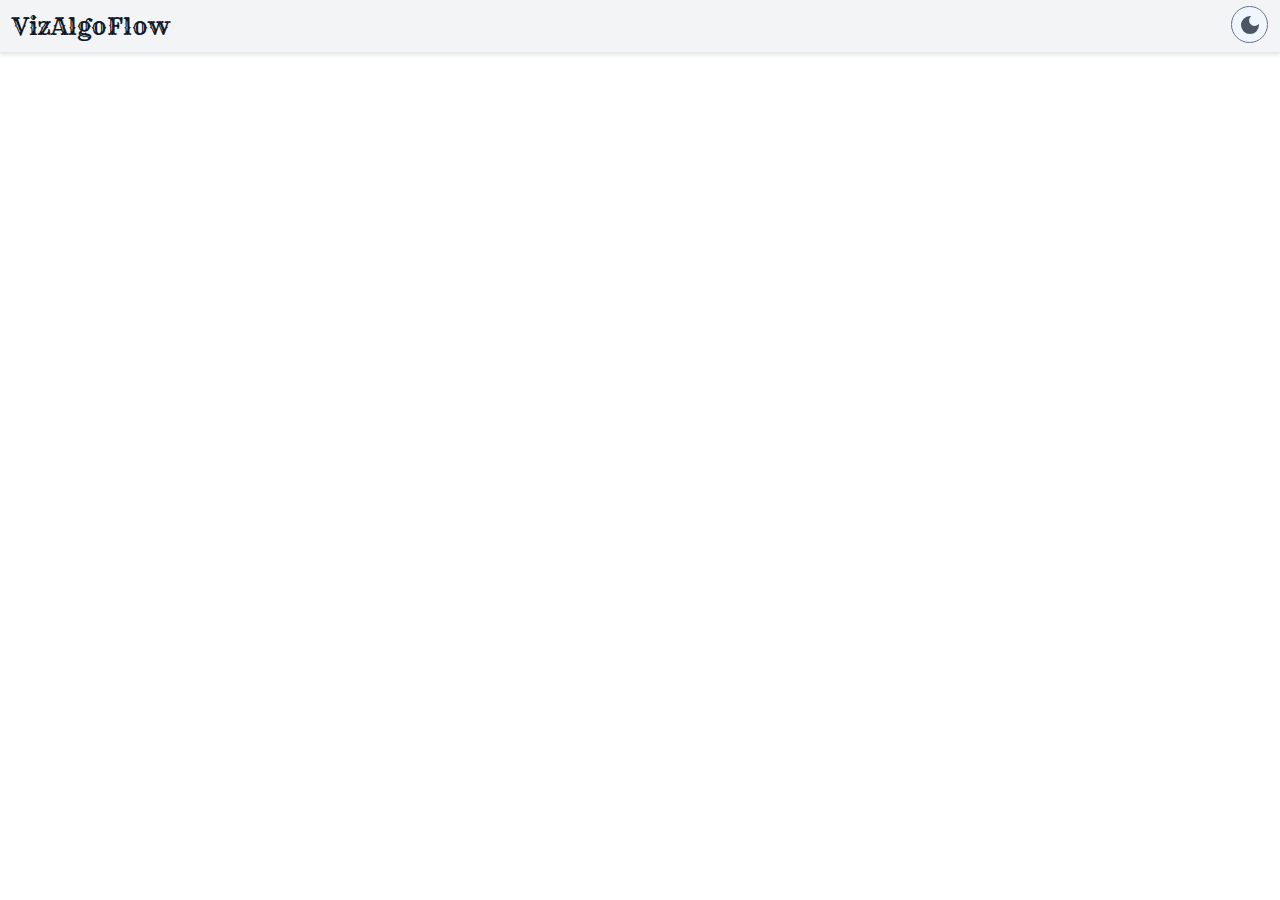
==== index.html @ 0c77b293 "Updated index.html file" ====
<!DOCTYPE html>
<html lang="en">

<head>
    <!-- Character Set -->
    <meta charset="UTF-8" />

    <!-- Viewport Settings -->
    <meta name="viewport" content="width=device-width, initial-scale=1.0" />

    <!-- Page Title -->
    <title>VizAlgoFlow: Algorithm Visualizer</title>

    <!-- favicon -->
    <link rel="icon" type="image/png" sizes="16x16" href="/assets/icons/favicon-16x16.png">
    <link rel="icon" type="image/png" sizes="32x32" href="/assets/icons/favicon-32x32.png">
    <link rel="icon" type="image/png" sizes="192x192" href="/assets/icons/favicon-192x192.png">
    <link rel="apple-touch-icon" sizes="180x180" href="/assets/icons/apple-touch-icon.png">

    <!-- Stylesheets -->



    <!-- Additional Meta Tags -->
    <meta name="description"
        content="VizAlgoFlow is an interactive platform for visualizing data structures and algorithms. Explore arrays, linked lists, stacks, queues, trees, graphs, hashmaps, and algorithms like sorting (quick sort, merge sort, bubble sort), searching (binary search, linear search), recursion, dynamic programming, and graph traversals (DFS, BFS). Ideal for students, developers, and educators looking to learn through step-by-step animations and customizable inputs." />
    <meta name="keywords" content="algorithms, data structures, visualization, web development, sorting, searching" />
    <meta name="author" content="Robin Sukhdeve" />
    <meta http-equiv="X-UA-Compatible" content="IE=edge" />
</head>

<body>
    <div id="header-placeholder"></div>
    <script src="./scripts/main.js"></script>

</body>

</html>
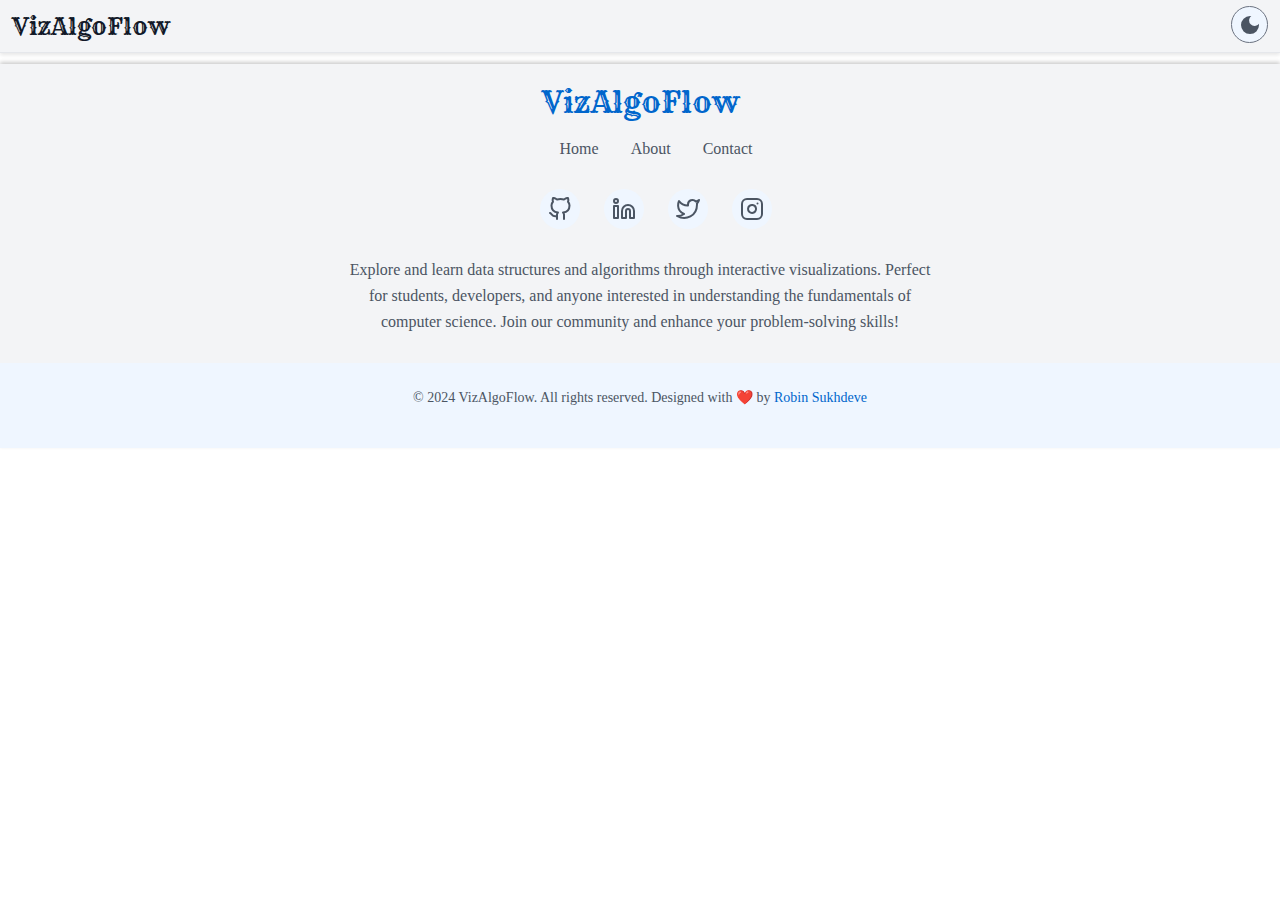
==== commit b0bd9fd3: "Created Footer Component" ====
--- a/index.html
+++ b/index.html
@@ -31,6 +31,7 @@
 
 <body>
     <div id="header-placeholder"></div>
+    <div id="footer-placeholder"></div>
     <script src="./scripts/main.js"></script>
 
 </body>
